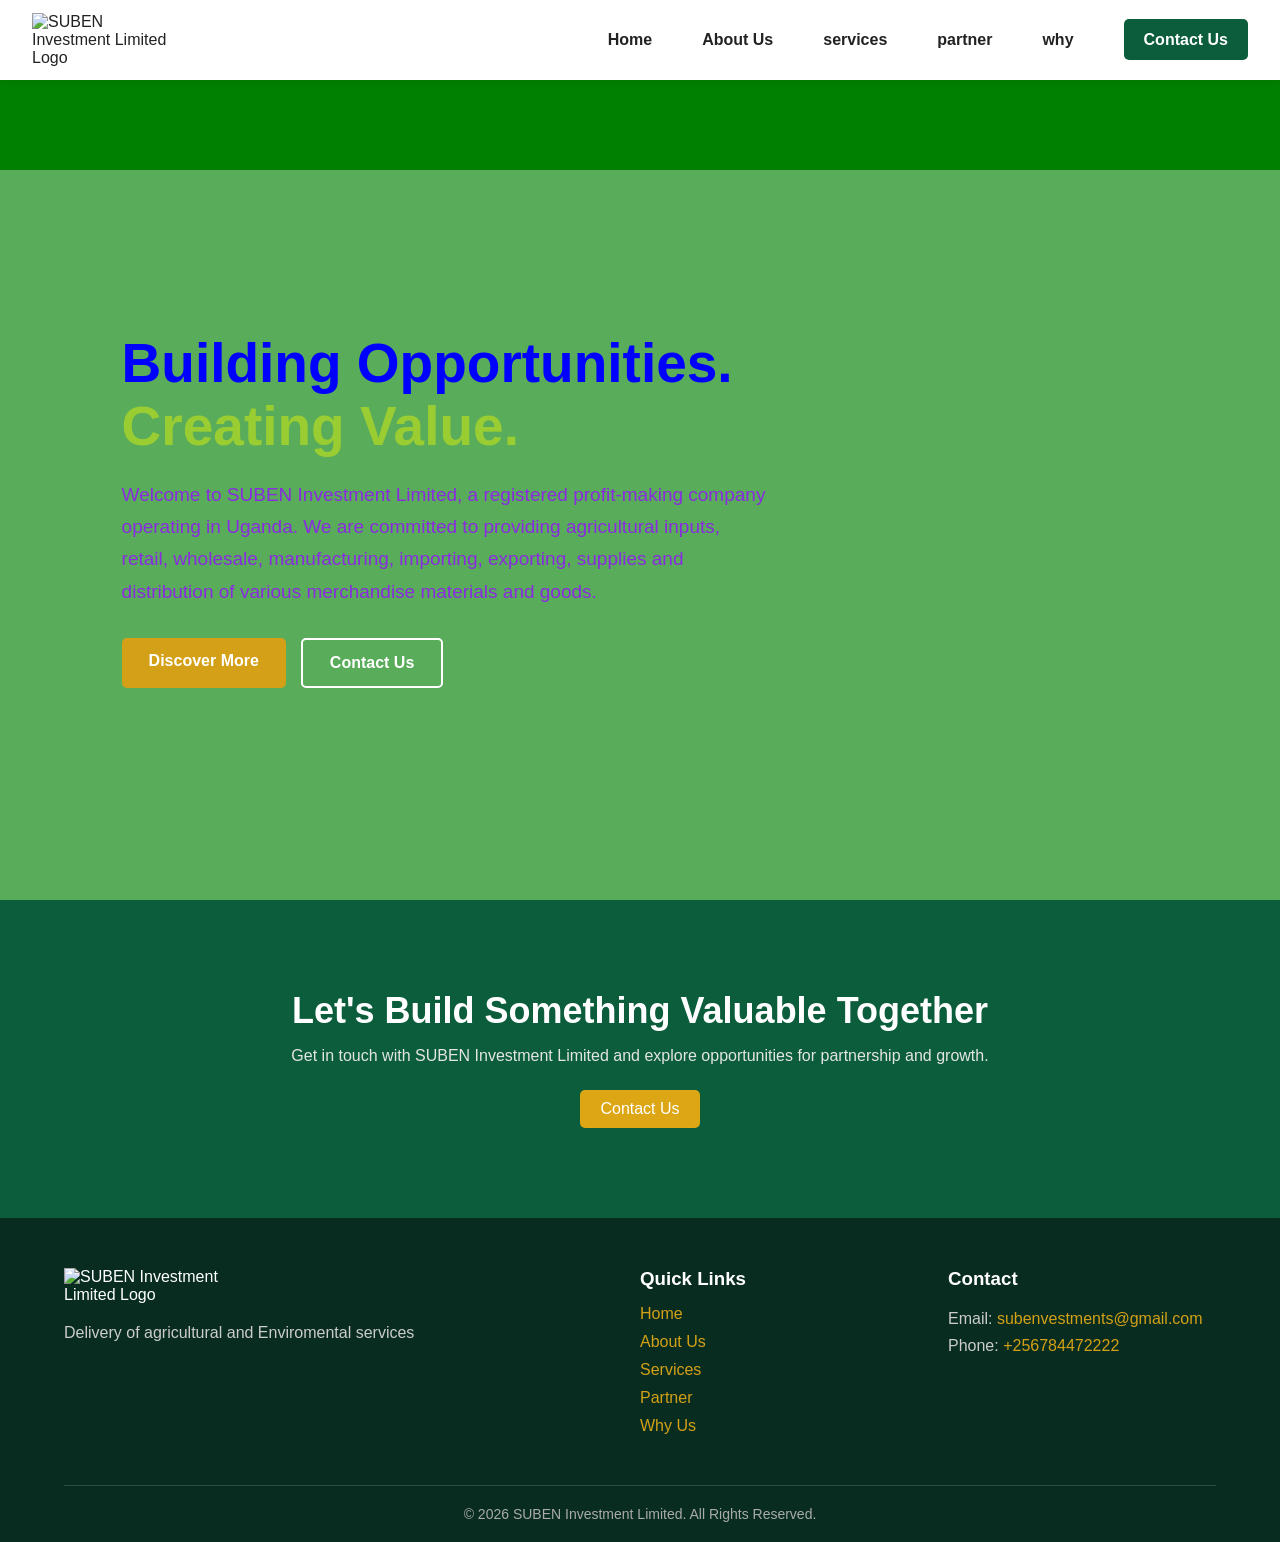
==== index.html @ 251ce988 "Add files via upload" ====
<!DOCTYPE html>
<html lang="en">

<head>
    <meta charset="UTF-8">
    <meta name="viewport" content="width=device-width, initial-scale=1.0">

    <title>SUBEN Investments Limited</title>

    <link rel="stylesheet" href="style.css">
</head>

<body>

<header>

    <nav class="navbar">

        <div class="logo">
            <img src="suben-removebg-preview.png"
                 alt="SUBEN Investment Limited Logo">
        </div>

        <ul class="nav-links">
            <li><a href="index.html">Home</a></li>
            <li><a href="about.html">About Us</a></li>
            <li><a href="services.html">services</a></li>
            <li><a href="partner.html">partner</a></li>
            <li><a href="why.html">why</a></li>
            <li>
                <a href="#contact" class="contact-btn">
                    Contact Us
                </a>
            </li>
        </ul>

    </nav>

</header>


<!-- ================= HOME ================= -->

<section class="hero">

    <div class="hero-content">

        <h1>
            Building Opportunities.
            <span>Creating Value.</span>
        </h1>

        <p>
            Welcome to SUBEN Investment Limited, a registered
            profit-making company operating in Uganda. We are committed
            to providing agricultural inputs, retail, wholesale,
            manufacturing, importing, exporting, supplies and distribution
            of various merchandise materials and goods.
        </p>

        <div class="hero-buttons">

            <a href="about.html" class="btn primary-btn">
                Discover More
            </a>

            <a href="#contact" class="btn secondary-btn">
                Contact Us
            </a>

        </div>

    </div>

</section>


<!-- ================= CONTACT ================= -->

<section class="cta" id="contact">

    <h2>Let's Build Something Valuable Together</h2>

    <p>
        Get in touch with SUBEN Investment Limited and explore
        opportunities for partnership and growth.
    </p>

    
    <a href="#contact-info" class="your-button-class" style="background-color: #DDA615; padding: 10px 20px; border-radius: 5px; text-decoration: none; color: white; display: inline-block;">Contact Us</a>


</section>


<!-- ================= FOOTER ================= -->

<footer>

    <div class="footer-container">

        <div class="footer-column">

            <div class="footer-logo">
                <img src="suben-removebg-preview.png"
                     alt="SUBEN Investment Limited Logo">
            </div>

            <p>
                Delivery of agricultural and Enviromental services
            </p>

        </div>


        <div class="footer-column">

            <h3>Quick Links</h3>

            <ul>
                <li><a href="index.html">Home</a></li>
                <li><a href="about.html">About Us</a></li>
                <li><a href="services.html">Services</a></li>
                <li><a href="partner.html">Partner</a></li>
                <li><a href="why.html">Why Us</a></li>
            </ul>

        </div>


        <div class="footer-column">

            <h3>Contact</h3>
      <p>
    Email:
    <a href="mailto:subenvestments@gmail.com">subenvestments@gmail.com</a>
</p>

        <p>
    Phone:
    <a href="tel:+256784472222">+256784472222</a>
</p>


        </div>

    </div>

    <div class="copyright">
        © 2026 SUBEN Investment Limited. All Rights Reserved.
    </div>

</footer>

</body>
</html>
---- style.css ----
* {
    margin: 0;
    padding: 0;
    box-sizing: border-box;
    font-family: Arial, Helvetica, sans-serif;
}

html {
    scroll-behavior: smooth;
}

body {
    background-color: #ffffff;
    color: #222;
}

/* ================= HEADER ================= */

header {
    width: 100%;
    background: #ffffff;
    box-shadow: 0 2px 10px rgba(0,0,0,0.08);
    position: sticky;
    top: 0;
    z-index: 1000;
}

.navbar {
    width: 95%;
    max-width: 1400px;
    margin: auto;
    height: 80px;
    display: flex;
    align-items: center;
    justify-content: space-between;
}

.logo {
    margin-right: 80px;
}

.logo img {
    width: 150px;
    height: auto;
    display: block;
}

.nav-links {
    display: flex;
    align-items: center;
    list-style: none;
    margin: 0;
    padding: 0;
}

.nav-links li {
    margin-left: 50px;
}

.nav-links li:first-child {
    margin-left: 0;
}

.nav-links a {
    text-decoration: none;
    color: #222;
    font-size: 16px;
    font-weight: 600;
    white-space: nowrap;
    transition: 0.3s;
}

.nav-links a:hover {
    color: #0b5d3b;
}

.contact-btn {
    background: #0b5d3b;
    color: white !important;
    padding: 12px 20px;
    border-radius: 5px;
}

/* ================= HERO ================= */

.hero {
    min-height: calc(100vh - 80px);
    padding-top: 80px;

    display: flex;
    align-items: center;

    background:
        linear-gradient(
            rgba(255,255,255,0.35),
            rgba(255,255,255,0.35)
        ),
        url("IMG-20190513-WA0040.png");

    background-size: contain;
    background-position: center 90px;
    background-repeat: no-repeat;
    background-color: green;
}

.hero-content {
    width: 90%;
    max-width: 1200px;
    margin: auto;
    color: blue;
    padding-top: 50px;
}

.hero-content h1 {
    font-size: 55px;
    max-width: 700px;
    line-height: 1.15;
    margin-bottom: 20px;
}

.hero-content h1 span {
    color: yellowgreen;
}

.hero-content p {
    font-size: 19px;
    line-height: 1.7;
    max-width: 650px;
    margin-bottom: 30px;
    color: blueviolet;
}

.hero-buttons {
    display: flex;
    gap: 15px;
}

.btn {
    display: inline-block;
    padding: 14px 27px;
    border-radius: 5px;
    text-decoration: none;
    font-weight: bold;
    transition: 0.3s;
}

.primary-btn {
    background: #d4a017;
    color: white;
}

.primary-btn:hover {
    background: #b9890e;
}

.secondary-btn {
    border: 2px solid white;
    color: white;
}

.secondary-btn:hover {
    background: white;
    color: #0b5d3b;
}

/* ================= GENERAL ================= */

section {
    padding: 90px 5%;
}

.section-title {
    text-align: center;
    margin-bottom: 50px;
}

.section-title h2 {
    font-size: 36px;
    color: #0b5d3b;
    margin-bottom: 12px;
}

.section-title p {
    color: #666;
    max-width: 700px;
    margin: auto;
    line-height: 1.6;
}

/* ================= PAGE BANNER ================= */

.page-banner {
    background: #0b5d3b;
    color: white;
    text-align: center;
    padding: 70px 5%;
}

.page-banner h1 {
    font-size: 45px;
    margin-bottom: 10px;
}

.page-banner p {
    font-size: 18px;
    color: #e5e5e5;
}

/* ================= ABOUT ================= */

.about {
    display: flex;
    align-items: center;
    gap: 60px;
    max-width: 1200px;
    margin: auto;
}

.about-image {
    flex: 1;
}

.about-image img {
    width: 100%;
    height: 500px;
    object-fit: cover;
    border-radius: 10px;
    box-shadow: 0 10px 30px rgba(0,0,0,0.15);
}

.about-content {
    flex: 1;
}

.about-content h2 {
    color: #0b5d3b;
    font-size: 36px;
    margin-bottom: 20px;
}

.about-content h3 {
    color: #0b5d3b;
    margin: 20px 0 8px;
}

.about-content p {
    line-height: 1.8;
    color: #555;
    margin-bottom: 20px;
}

/* ================= SERVICES ================= */

.services {
    background: #f5f8f6;
}

.service-container {
    max-width: 1200px;
    margin: auto;
    display: grid;
    grid-template-columns: repeat(3, 1fr);
    gap: 25px;
}

.service-card {
    background: white;
    padding: 35px 25px;
    text-align: center;
    border-radius: 10px;
    box-shadow: 0 5px 20px rgba(0,0,0,0.08);
    transition: 0.3s;
}

.service-card:hover {
    transform: translateY(-8px);
}

.service-card img {
    width: 100%;
    height: 220px;
    object-fit: cover;
    border-radius: 8px;
    margin-top: 20px;
    margin-bottom: 20px;
}

.service-card h3 {
    color: #0b5d3b;
    margin-bottom: 15px;
}

.service-card p {
    color: #666;
    line-height: 1.6;
    margin-bottom: 15px;
}

/* ================= PARTNERS ================= */

.partners {
    background: #f8faf9;
}

.partners-container {
    max-width: 1200px;
    margin: auto;
    display: grid;
    grid-template-columns: repeat(5, 1fr);
    gap: 25px;
}

.partner-card {
    background: white;
    min-height: 190px;
    padding: 25px 15px;

    display: flex;
    flex-direction: column;
    align-items: center;
    justify-content: center;

    text-align: center;
    border-radius: 10px;

    box-shadow: 0 5px 20px rgba(0,0,0,0.07);
    transition: 0.3s;
}

.partner-card:hover {
    transform: translateY(-8px);
    box-shadow: 0 10px 30px rgba(0,0,0,0.12);
}

.partner-card img {
    width: 130px;
    height: 80px;
    object-fit: contain;
    margin-bottom: 18px;
}

.partner-card h3 {
    color: #0b5d3b;
    font-size: 17px;
}

/* ================= WHY US ================= */

.why-us {
    max-width: 1100px;
    margin: auto;
}

.why-container {
    display: grid;
    grid-template-columns: repeat(4, 1fr);
    gap: 20px;
}

.why-card {
    text-align: center;
    padding: 25px 15px;
}

.why-card h3 {
    margin: 15px 0 10px;
    color: #0b5d3b;
}

.why-card p {
    color: #666;
    line-height: 1.5;
    font-size: 14px;
}

.why-number {
    width: 55px;
    height: 55px;
    background: #0b5d3b;
    color: white;
    border-radius: 50%;

    display: flex;
    align-items: center;
    justify-content: center;

    margin: auto;
    font-weight: bold;
    font-size: 20px;
}

/* ================= CTA ================= */

.cta {
    background: #0b5d3b;
    text-align: center;
    color: white;
}

.cta h2 {
    font-size: 36px;
    margin-bottom: 15px;
}

.cta p {
    margin-bottom: 25px;
    color: #e5e5e5;
}

/* ================= FOOTER ================= */

footer {
    background: #082d20;
    color: white;
    padding: 50px 5% 20px;
}

.footer-container {
    max-width: 1200px;
    margin: auto;

    display: grid;
    grid-template-columns: 2fr 1fr 1fr;
    gap: 40px;
}

.footer-logo img {
    width: 160px;
    height: auto;
    display: block;
    margin-bottom: 15px;
}

.footer-column p {
    color: #cccccc;
    line-height: 1.7;
}

.footer-column h3 {
    margin-bottom: 15px;
}

.footer-column ul {
    list-style: none;
}

.footer-column ul li {
    margin-bottom: 10px;
}

.footer-column a {
    text-decoration: none;
    color: #cccccc;
}

.footer-column a:hover {
    color: #d4a017;
}
.footer-column a {
    text-decoration: none;
    color: #d4a017;
    cursor: pointer;
}

.footer-column a:hover {
    color: white;
    text-decoration: underline;
}

.copyright {
    border-top: 1px solid rgba(255,255,255,0.15);
    margin-top: 40px;
    padding-top: 20px;
    text-align: center;
    color: #aaa;
    font-size: 14px;
}
.email-btn {
    display: inline-block;
    background: #d4a017;
    color: white !important;
    padding: 12px 20px;
    border-radius: 5px;
    text-decoration: none;
    margin-top: 10px;
}

.email-btn:hover {
    background: #b9890e;
}
/* ================= MOBILE ================= */

@media (max-width: 900px) {

    .nav-links {
        display: none;
    }

    .hero-content h1 {
        font-size: 42px;
    }

    .about {
        flex-direction: column;
    }

    .service-container {
        grid-template-columns: 1fr;
    }

    .partners-container {
        grid-template-columns: repeat(2, 1fr);
    }

    .why-container {
        grid-template-columns: 1fr 1fr;
    }

    .footer-container {
        grid-template-columns: 1fr;
    }
}

@media (max-width: 500px) {

    .hero-content h1 {
        font-size: 34px;
    }

    .hero-content p {
        font-size: 16px;
    }

    .hero-buttons {
        flex-direction: column;
        width: fit-content;
    }

    .partners-container {
        grid-template-columns: 1fr;
    }

    .why-container {
        grid-template-columns: 1fr;
    }

    .section-title h2 {
        font-size: 30px;
    }
}
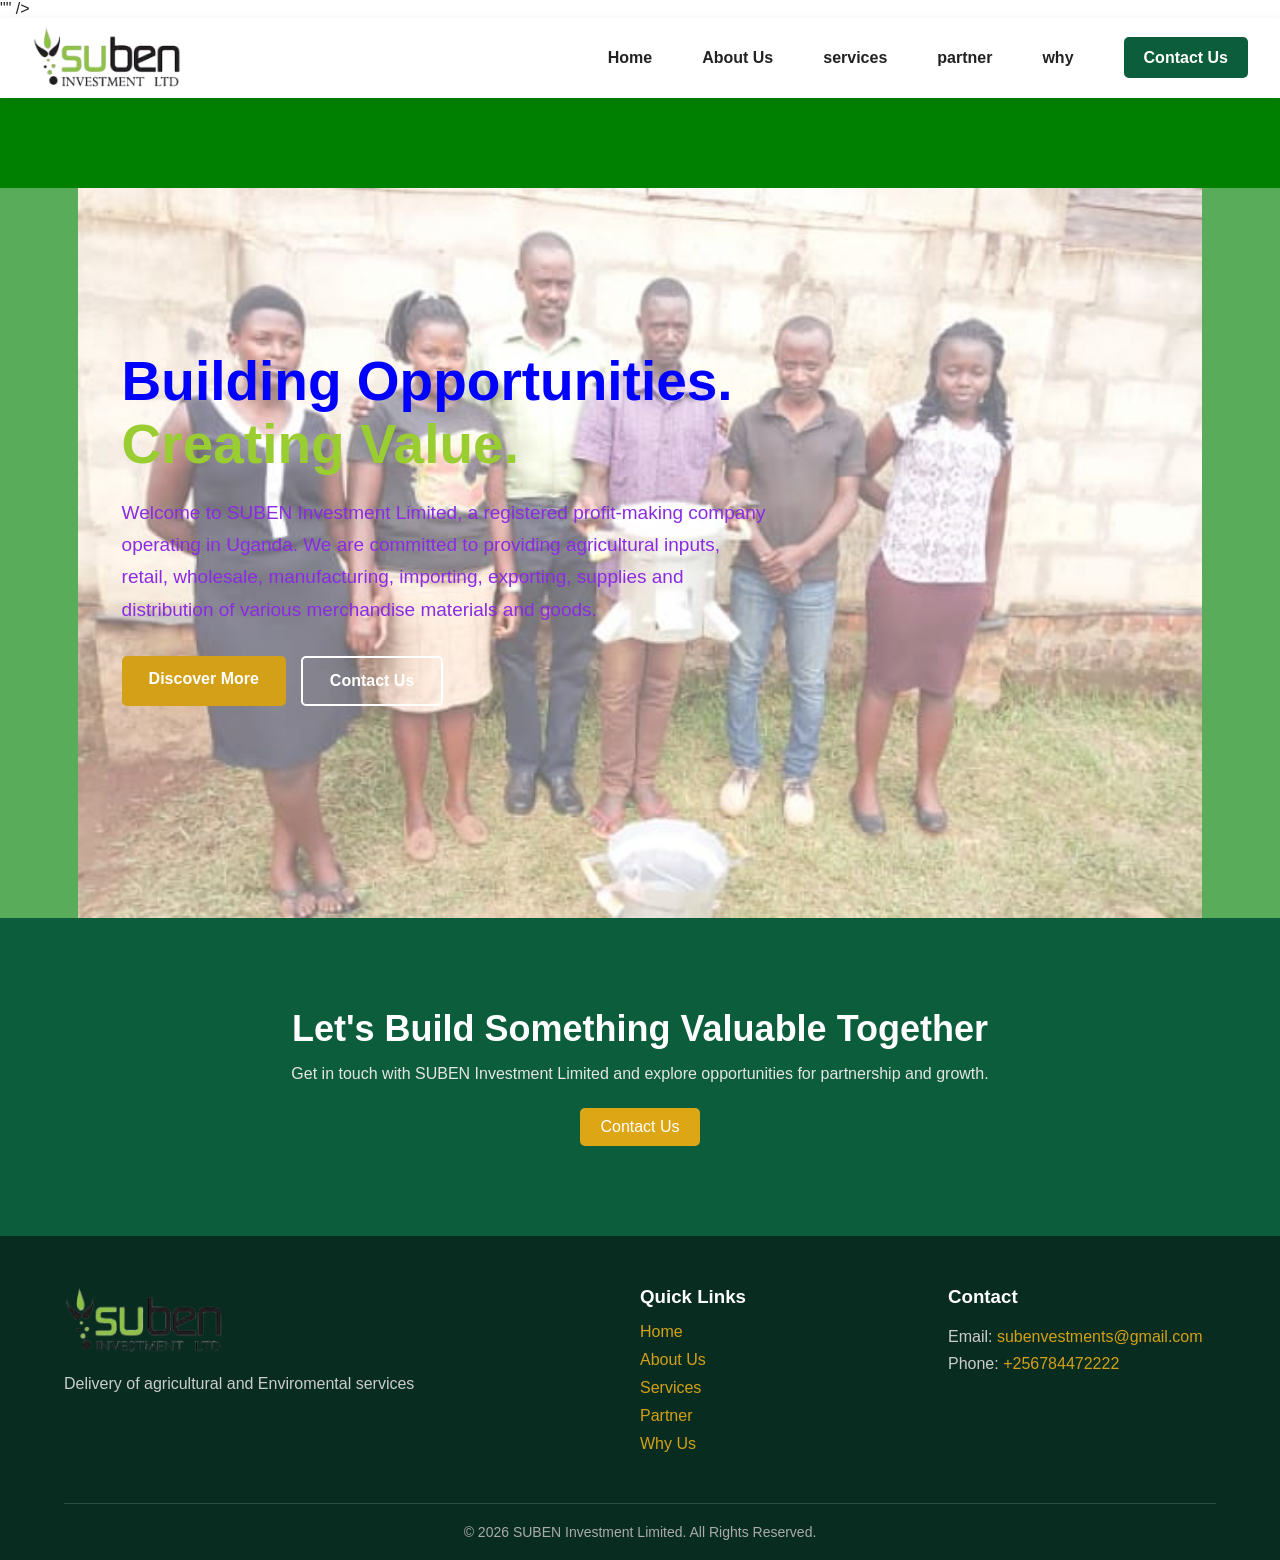
==== commit cdab47e5: "Update index.html" ====
--- a/index.html
+++ b/index.html
@@ -1,3 +1,8 @@
+<head>
+    <meta name="google-site-verification" content=<meta name="google-site-verification" content="EdufBuy50VoEN8MQx58-_k2VYZtmWWTLAATXPV8scPE" />"" />
+
+
+
 <!DOCTYPE html>
 <html lang="en">
 
@@ -153,4 +158,4 @@
 </footer>
 
 </body>
-</html>+</html>
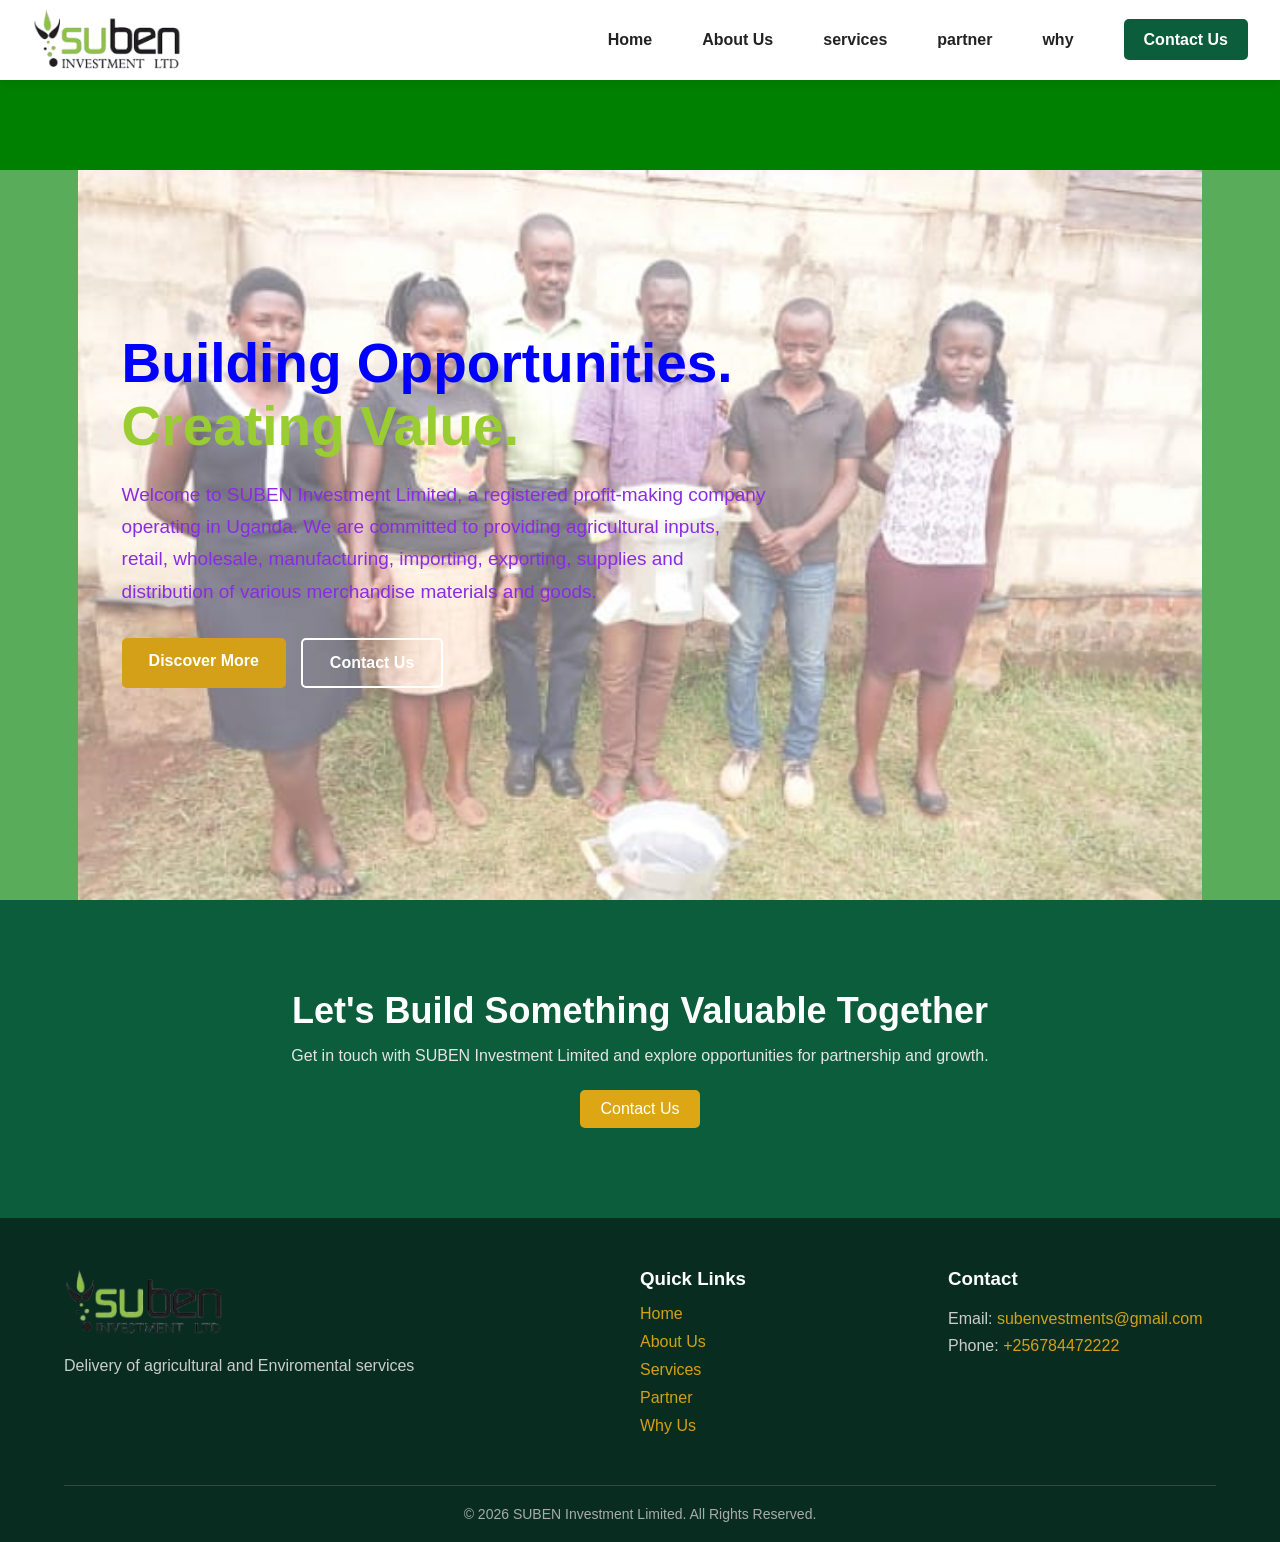
==== commit 1d9757ce: "Update index.html" ====
--- a/index.html
+++ b/index.html
@@ -1,12 +1,11 @@
-<head>
-    <meta name="google-site-verification" content=<meta name="google-site-verification" content="EdufBuy50VoEN8MQx58-_k2VYZtmWWTLAATXPV8scPE" />"" />
-
 
 
 <!DOCTYPE html>
 <html lang="en">
 
 <head>
+    <meta name="google-site-verification" content="EdufBuy50VoEN8MQx58-_k2VYZtmWWTLAATXPV8scPE" />
+    <meta charset="UTF-8">
     <meta charset="UTF-8">
     <meta name="viewport" content="width=device-width, initial-scale=1.0">
 
